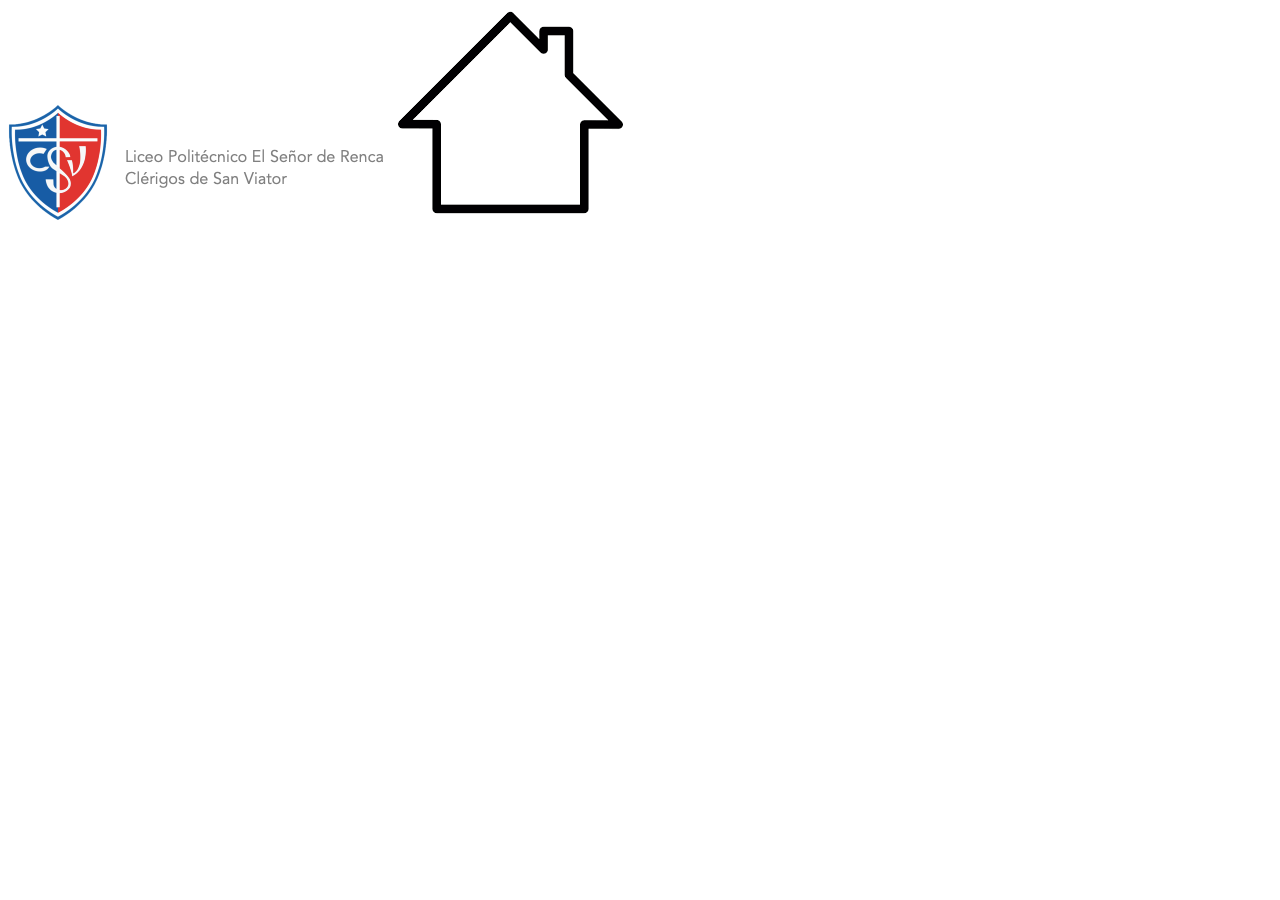
==== Proyecto.dojo/index.html @ 2c7acaf0 "pagina prueba imagen" ====
<!DOCTYPE html>
<html lang="en">
<head>
   
    <title>Proyecto.dojo</title>
    <link rel="stylesheet" href="Style.css">
</head>
<body>
    <div class="main">
    <img src="imagenes/logo señor de renca.png" alt="">
    <img src="imagenes/casita blanca.png" alt="">
    </div>
</body>

</html>
---- Proyecto.dojo/Style.css ----
*{
   margin: 0;
   padding: 0;
}

.main{
    width: 100%;
    background-position center;
    background-size: cover;
    
    
    
}
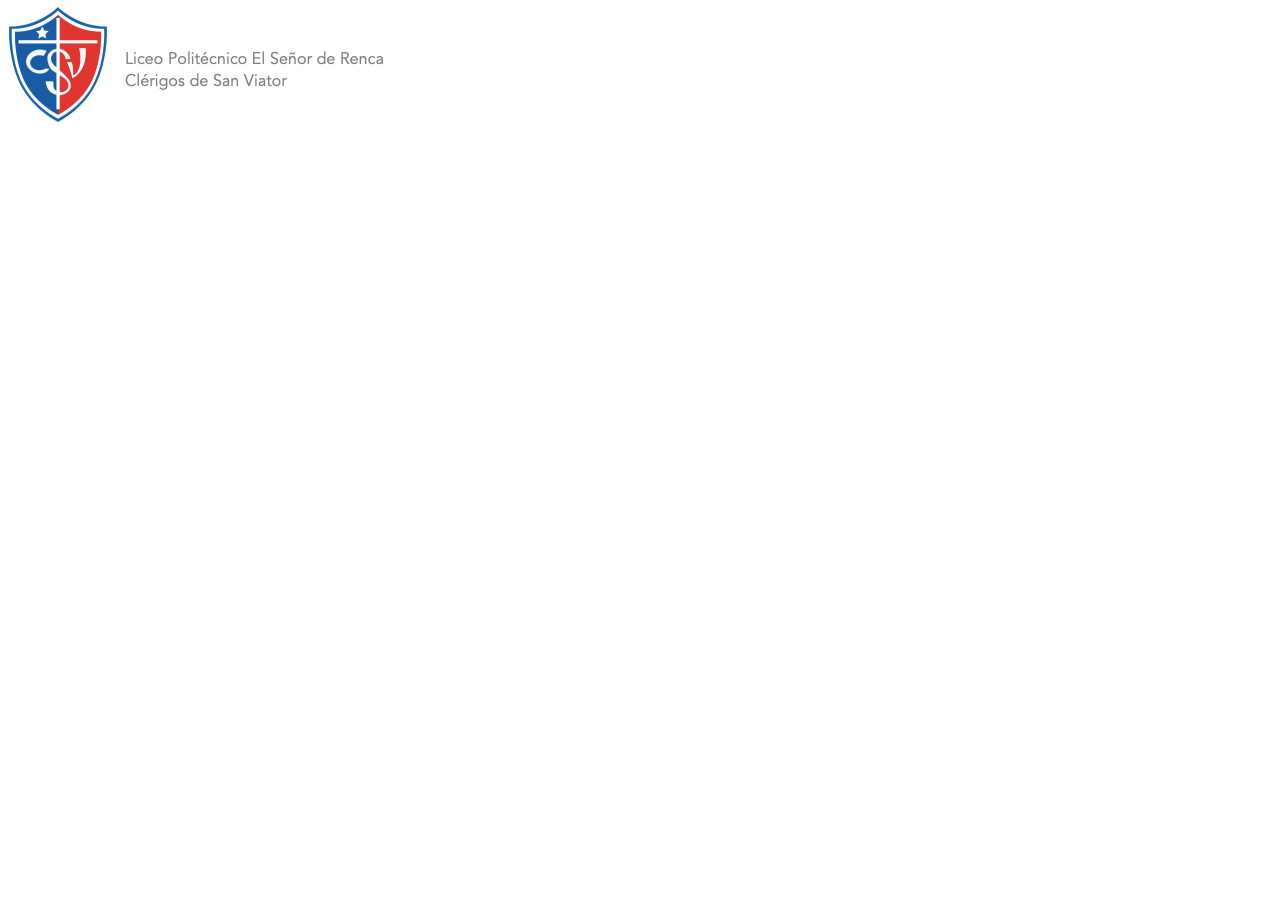
==== commit aec0cf8a: "a" ====
--- a/Proyecto.dojo/index.html
+++ b/Proyecto.dojo/index.html
@@ -8,7 +8,7 @@
 <body>
     <div class="main">
     <img src="imagenes/logo señor de renca.png" alt="">
-    <img src="imagenes/casita blanca.png" alt="">
+
     </div>
 </body>
 
